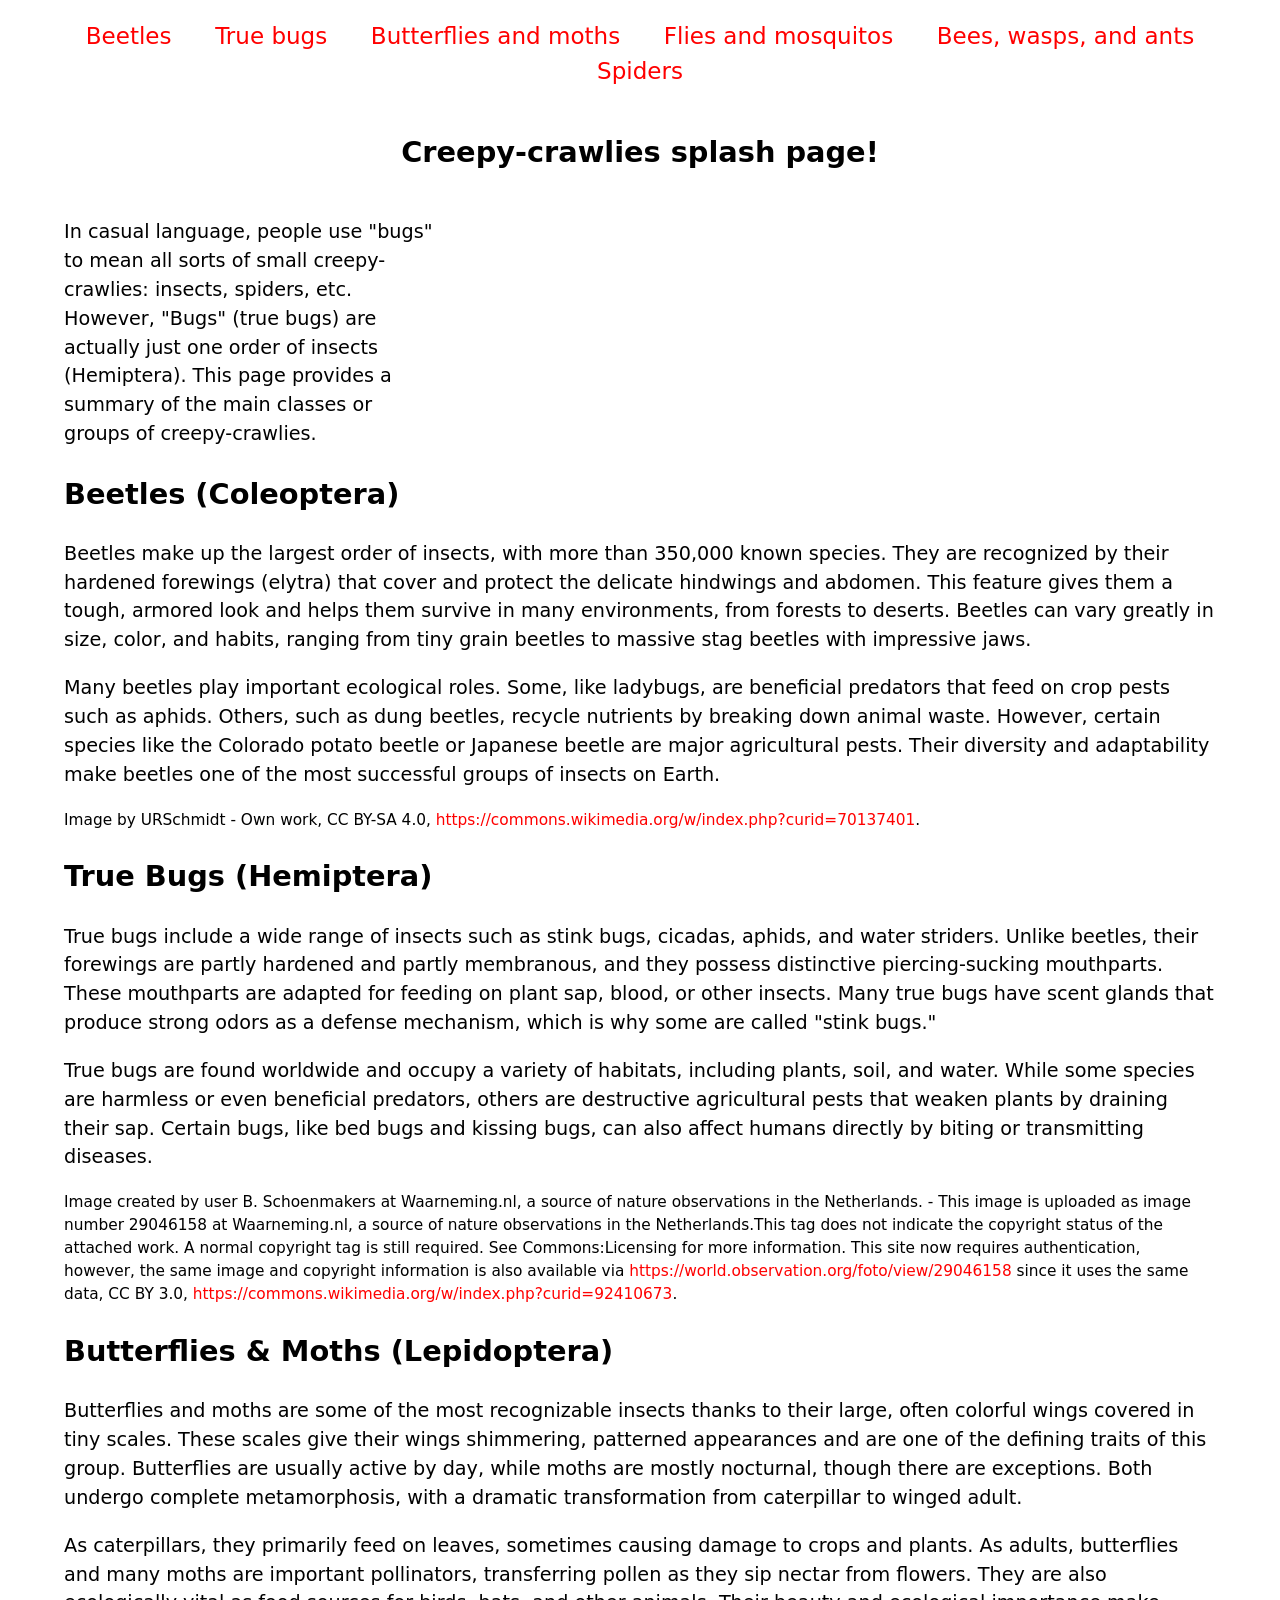
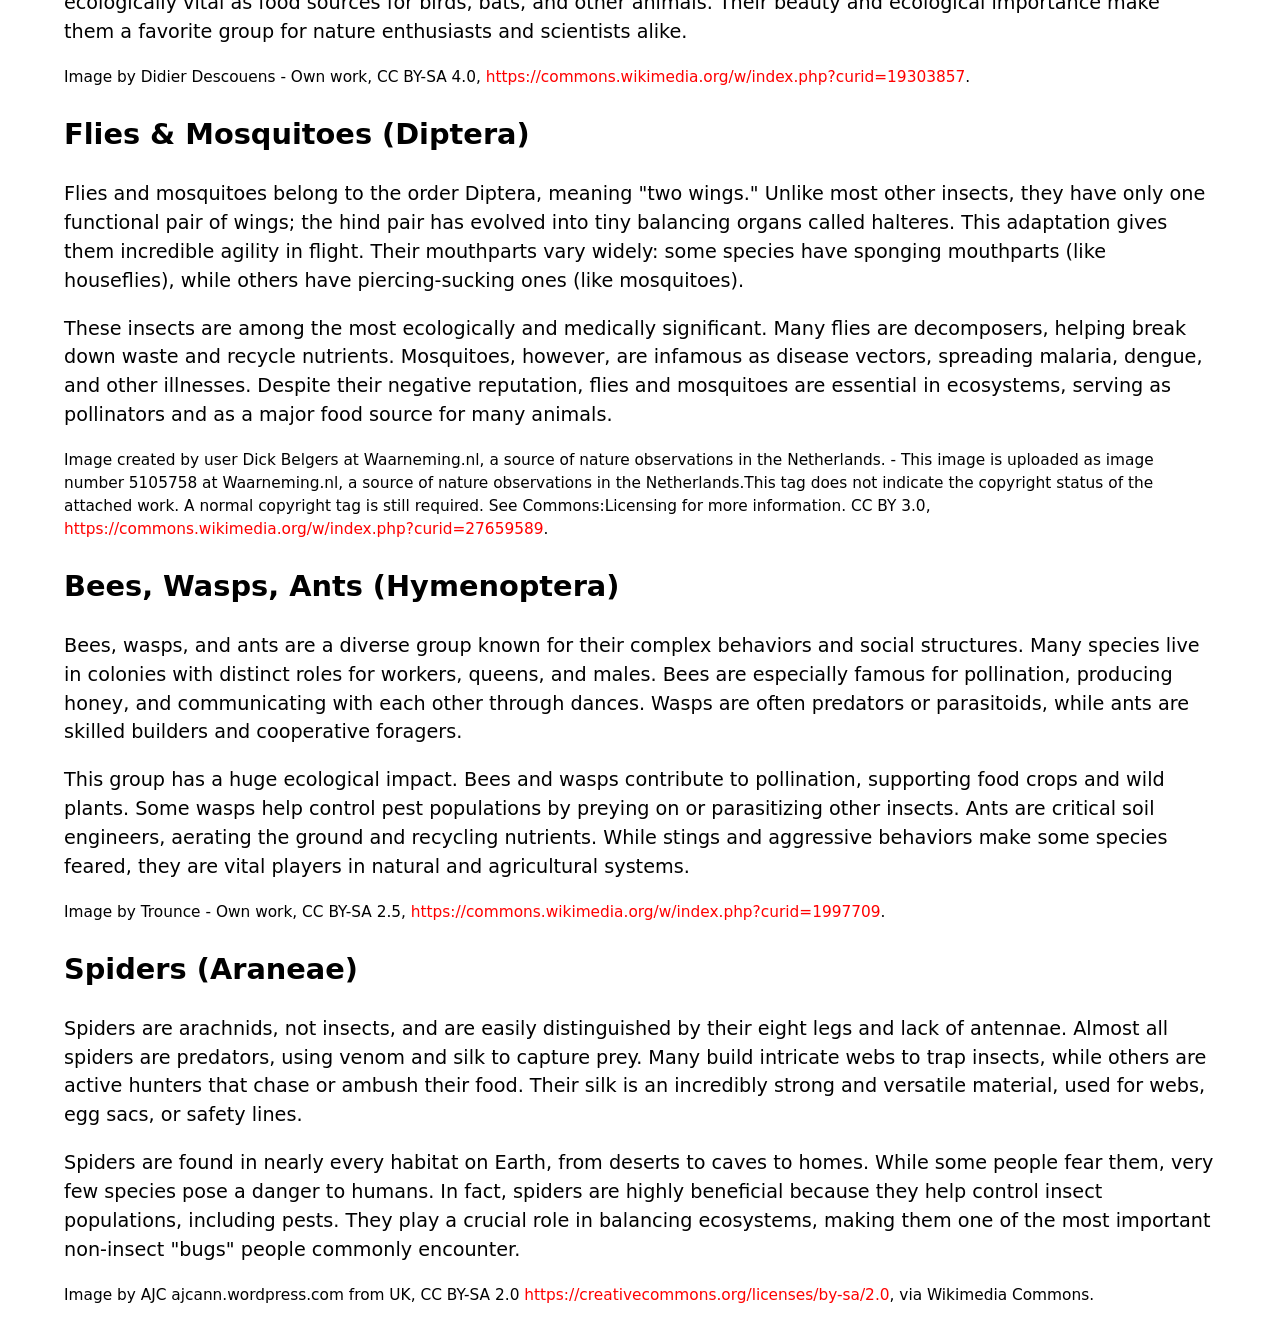
==== Assignment 2/index.html @ 4f1155ea "1st commit for assignment 2 initial copy of content from mdn" ====
<!doctype html>
<html lang="en">
  <head>
    <meta charset="utf-8" />
    <title>Creepy crawlies!</title>
    <link href="style.css" rel="stylesheet" />
  </head>
  <body>
    <header>
      <nav>
        <ul>
          <li><a href="#beetles">Beetles</a></li>
          <li><a href="#true_bugs">True bugs</a></li>
          <li><a href="#butterflies_moths">Butterflies and moths</a></li>
          <li><a href="#flies_mosquitos">Flies and mosquitos</a></li>
          <li><a href="#bees_wasps_ants">Bees, wasps, and ants</a></li>
          <li><a href="#spiders">Spiders</a></li>
        </ul>
      </nav>
      <section>
        <h1>Creepy-crawlies splash page!</h1>

        <p>
          In casual language, people use "bugs" to mean all sorts of small
          creepy-crawlies: insects, spiders, etc. However, "Bugs" (true bugs)
          are actually just one order of insects (Hemiptera). This page
          provides a summary of the main classes or groups of
          creepy-crawlies.
        </p>
      </section>
    </header>
    <main>
      <section id="beetles">
        <h2>Beetles (Coleoptera)</h2>

        <p>
          Beetles make up the largest order of insects, with more than
          350,000 known species. They are recognized by their hardened
          forewings (elytra) that cover and protect the delicate hindwings
          and abdomen. This feature gives them a tough, armored look and
          helps them survive in many environments, from forests to deserts.
          Beetles can vary greatly in size, color, and habits, ranging from
          tiny grain beetles to massive stag beetles with impressive jaws.
        </p>
        <p>
          Many beetles play important ecological roles. Some, like ladybugs,
          are beneficial predators that feed on crop pests such as aphids.
          Others, such as dung beetles, recycle nutrients by breaking down
          animal waste. However, certain species like the Colorado potato
          beetle or Japanese beetle are major agricultural pests. Their
          diversity and adaptability make beetles one of the most successful
          groups of insects on Earth.
        </p>

        <p class="copyright">
          Image by URSchmidt - Own work, CC BY-SA 4.0,
          <a href="https://commons.wikimedia.org/w/index.php?curid=70137401"
            >https://commons.wikimedia.org/w/index.php?curid=70137401</a
          >.
        </p>
      </section>
      <section id="true_bugs">
        <h2>True Bugs (Hemiptera)</h2>

        <p>
          True bugs include a wide range of insects such as stink bugs,
          cicadas, aphids, and water striders. Unlike beetles, their
          forewings are partly hardened and partly membranous, and they
          possess distinctive piercing-sucking mouthparts. These mouthparts
          are adapted for feeding on plant sap, blood, or other insects. Many
          true bugs have scent glands that produce strong odors as a defense
          mechanism, which is why some are called "stink bugs."
        </p>

        <p>
          True bugs are found worldwide and occupy a variety of habitats,
          including plants, soil, and water. While some species are harmless
          or even beneficial predators, others are destructive agricultural
          pests that weaken plants by draining their sap. Certain bugs, like
          bed bugs and kissing bugs, can also affect humans directly by
          biting or transmitting diseases.
        </p>

        <p class="copyright">
          Image created by user B. Schoenmakers at Waarneming.nl, a source of
          nature observations in the Netherlands. - This image is uploaded as
          image number 29046158 at Waarneming.nl, a source of nature
          observations in the Netherlands.This tag does not indicate the
          copyright status of the attached work. A normal copyright tag is
          still required. See Commons:Licensing for more information. This
          site now requires authentication, however, the same image and
          copyright information is also available via
          <a href="https://world.observation.org/foto/view/29046158"
            >https://world.observation.org/foto/view/29046158</a
          >
          since it uses the same data, CC BY 3.0,
          <a href="https://commons.wikimedia.org/w/index.php?curid=92410673"
            >https://commons.wikimedia.org/w/index.php?curid=92410673</a
          >.
        </p>
      </section>
      <section id="butterflies_moths">
        <h2>Butterflies & Moths (Lepidoptera)</h2>

        <p>
          Butterflies and moths are some of the most recognizable insects
          thanks to their large, often colorful wings covered in tiny scales.
          These scales give their wings shimmering, patterned appearances and
          are one of the defining traits of this group. Butterflies are
          usually active by day, while moths are mostly nocturnal, though
          there are exceptions. Both undergo complete metamorphosis, with a
          dramatic transformation from caterpillar to winged adult.
        </p>

        <p>
          As caterpillars, they primarily feed on leaves, sometimes causing
          damage to crops and plants. As adults, butterflies and many moths
          are important pollinators, transferring pollen as they sip nectar
          from flowers. They are also ecologically vital as food sources for
          birds, bats, and other animals. Their beauty and ecological
          importance make them a favorite group for nature enthusiasts and
          scientists alike.
        </p>

        <p class="copyright">
          Image by Didier Descouens - Own work, CC BY-SA 4.0,
          <a href="https://commons.wikimedia.org/w/index.php?curid=19303857"
            >https://commons.wikimedia.org/w/index.php?curid=19303857</a
          >.
        </p>
      </section>
      <section id="flies_mosquitos">
        <h2>Flies & Mosquitoes (Diptera)</h2>

        <p>
          Flies and mosquitoes belong to the order Diptera, meaning "two
          wings." Unlike most other insects, they have only one functional
          pair of wings; the hind pair has evolved into tiny balancing organs
          called halteres. This adaptation gives them incredible agility in
          flight. Their mouthparts vary widely: some species have sponging
          mouthparts (like houseflies), while others have piercing-sucking
          ones (like mosquitoes).
        </p>

        <p>
          These insects are among the most ecologically and medically
          significant. Many flies are decomposers, helping break down waste
          and recycle nutrients. Mosquitoes, however, are infamous as disease
          vectors, spreading malaria, dengue, and other illnesses. Despite
          their negative reputation, flies and mosquitoes are essential in
          ecosystems, serving as pollinators and as a major food source for
          many animals.
        </p>

        <p class="copyright">
          Image created by user Dick Belgers at Waarneming.nl, a source of
          nature observations in the Netherlands. - This image is uploaded as
          image number 5105758 at Waarneming.nl, a source of nature
          observations in the Netherlands.This tag does not indicate the
          copyright status of the attached work. A normal copyright tag is
          still required. See Commons:Licensing for more information. CC BY
          3.0,
          <a href="https://commons.wikimedia.org/w/index.php?curid=27659589"
            >https://commons.wikimedia.org/w/index.php?curid=27659589</a
          >.
        </p>
      </section>
      <section id="bees_wasps_ants">
        <h2>Bees, Wasps, Ants (Hymenoptera)</h2>

        <p>
          Bees, wasps, and ants are a diverse group known for their complex
          behaviors and social structures. Many species live in colonies with
          distinct roles for workers, queens, and males. Bees are especially
          famous for pollination, producing honey, and communicating with
          each other through dances. Wasps are often predators or
          parasitoids, while ants are skilled builders and cooperative
          foragers.
        </p>

        <p>
          This group has a huge ecological impact. Bees and wasps contribute
          to pollination, supporting food crops and wild plants. Some wasps
          help control pest populations by preying on or parasitizing other
          insects. Ants are critical soil engineers, aerating the ground and
          recycling nutrients. While stings and aggressive behaviors make
          some species feared, they are vital players in natural and
          agricultural systems.
        </p>

        <p class="copyright">
          Image by Trounce - Own work, CC BY-SA 2.5,
          <a href="https://commons.wikimedia.org/w/index.php?curid=1997709"
            >https://commons.wikimedia.org/w/index.php?curid=1997709</a
          >.
        </p>
      </section>
      <section id="spiders">
        <h2>Spiders (Araneae)</h2>

        <p>
          Spiders are arachnids, not insects, and are easily distinguished by
          their eight legs and lack of antennae. Almost all spiders are
          predators, using venom and silk to capture prey. Many build
          intricate webs to trap insects, while others are active hunters
          that chase or ambush their food. Their silk is an incredibly strong
          and versatile material, used for webs, egg sacs, or safety lines.
        </p>

        <p>
          Spiders are found in nearly every habitat on Earth, from deserts to
          caves to homes. While some people fear them, very few species pose
          a danger to humans. In fact, spiders are highly beneficial because
          they help control insect populations, including pests. They play a
          crucial role in balancing ecosystems, making them one of the most
          important non-insect "bugs" people commonly encounter.
        </p>

        <p class="copyright">
          Image by AJC ajcann.wordpress.com from UK, CC BY-SA 2.0
          <a href="https://creativecommons.org/licenses/by-sa/2.0"
            >https://creativecommons.org/licenses/by-sa/2.0</a
          >, via Wikimedia Commons.
        </p>
      </section>
    </main>
  </body>
</html>
---- Assignment 2/style.css ----
/* type */

body {
  font: 1.2em / 1.5 system-ui;
  margin: 0 auto;
  width: 90%;
  min-width: 800px;
  max-width: 1200px;
}

h1 {
  text-align: center;
}

.copyright {
  font-size: 0.8em;
}

/* nav menu */

ul {
  padding: 0;
  list-style-type: none;
  text-align: center;
  display: flex;
  flex-flow: row wrap;
  justify-content: center;
  align-items: center;
}

li {
  flex: auto;
}

nav a {
  font-size: 1.2em;
  padding: 0 20px;
}

/* General link styles */

a {
  text-decoration: none;
  color: red;
}

a:hover,
a:focus {
  text-decoration: underline;
}

/* header section layout */

header section {
  display: grid;
  grid-template-areas:
    "heading heading"
    "text video"
    "text video";
  grid-template-columns: 1fr 2fr;
  gap: 20px;
}

h1 {
  grid-area: heading;
}

header p {
  grid-area: text;
  margin: 0;
}

video {
  grid-area: video;
  width: 100%;
  border: 1px solid black;
}

/* image floats */

figure {
  float: right;
  margin-left: 20px;
  padding: 20px;
  background: orange;
  border: 1px solid black;
}

figcaption {
  font-size: 0.6em;
}
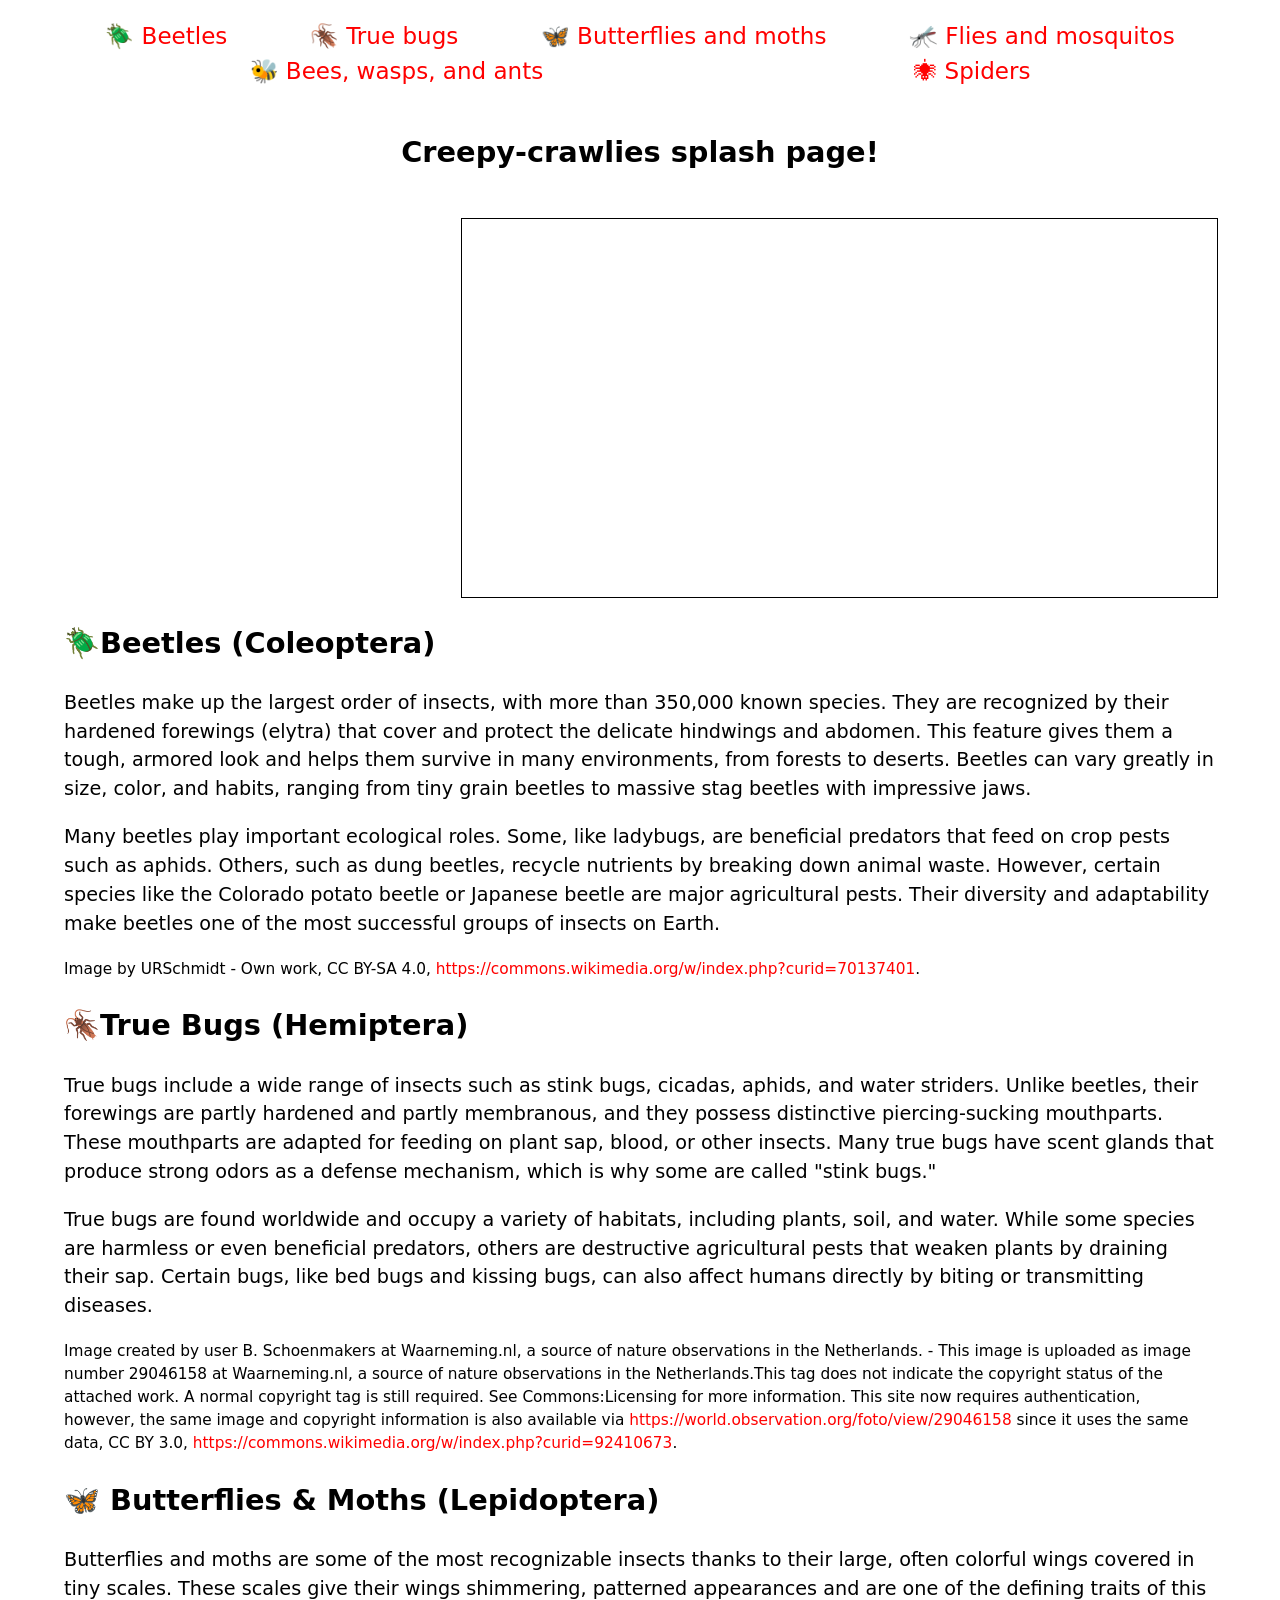
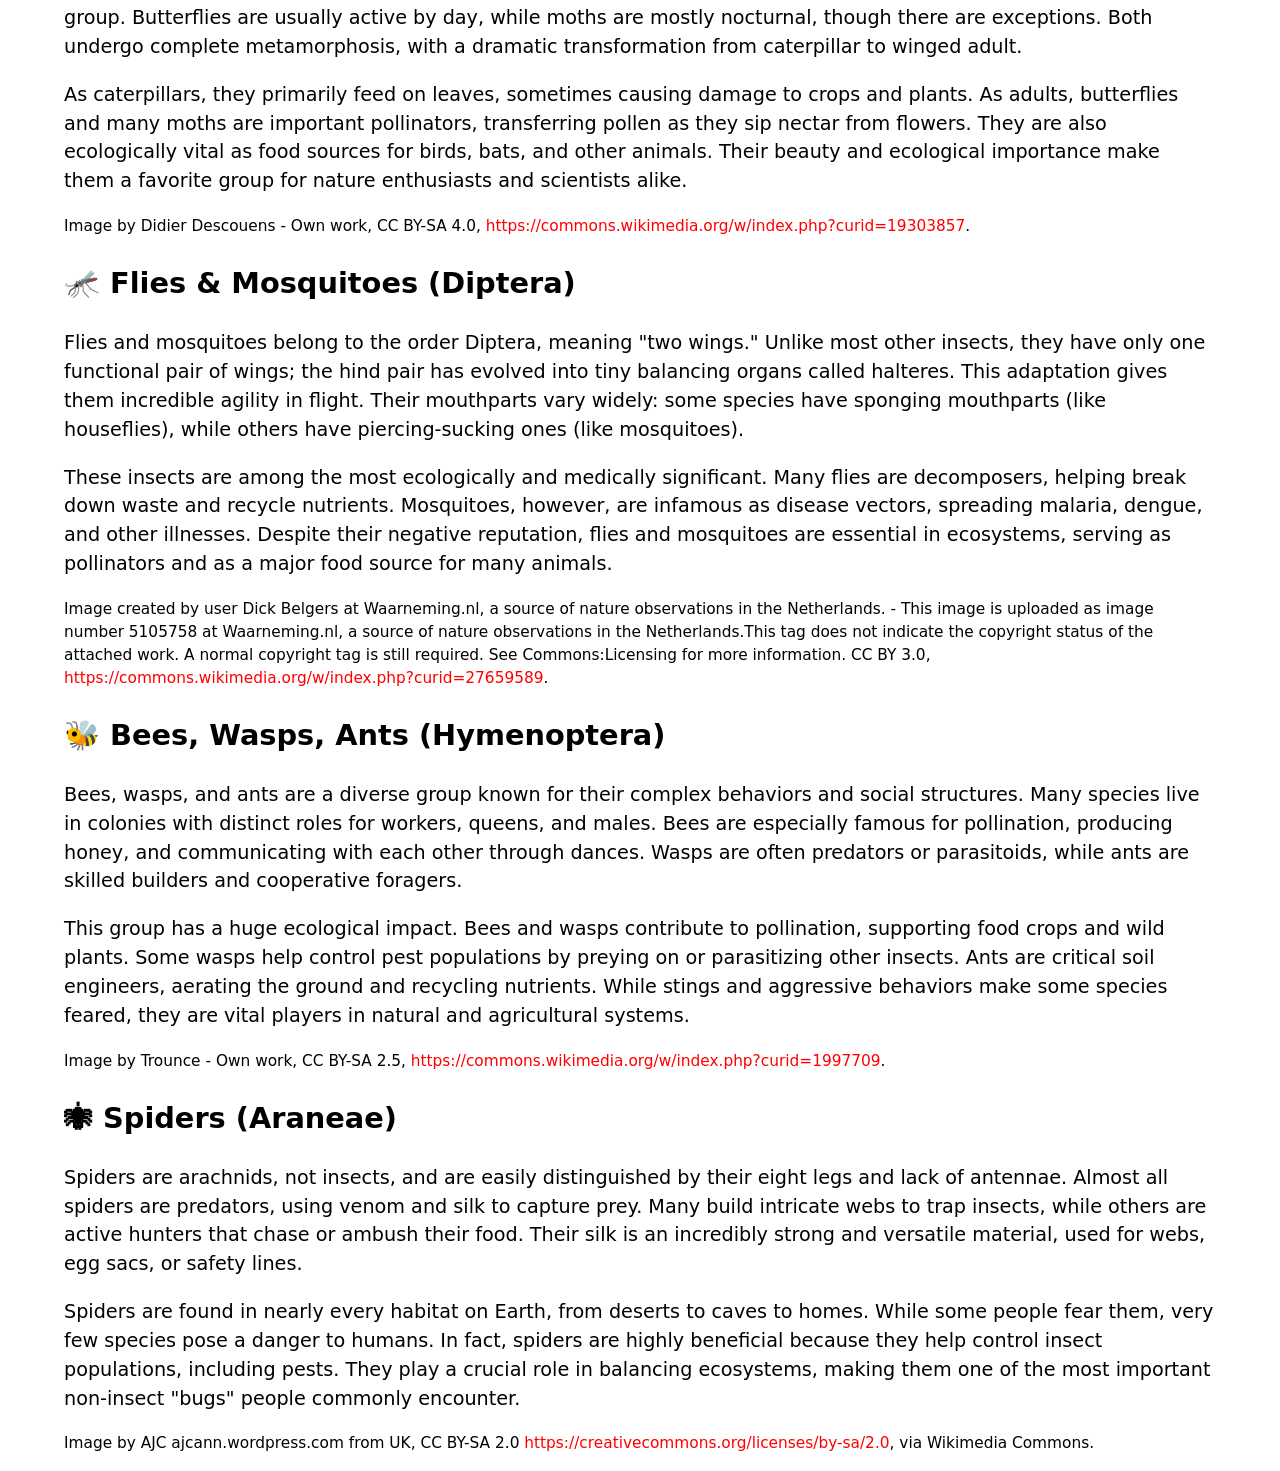
==== commit ce55ec8c: "Assign 2 p1 commit 3 Adding insect symbols on section titles" ====
--- a/Assignment 2/index.html
+++ b/Assignment 2/index.html
@@ -1,3 +1,12 @@
+<!---
+Name: Mark Mutebi
+File: Assignment 2 part 1
+Date: 2026-10-08
+Description: This is the HTML file for the "Creepy crawlies!" webpage, which provides information about various groups 
+of insects and arachnids. The page includes sections on beetles, true bugs, butterflies and moths, flies and mosquitoes, bees,
+wasps, ants, and spiders. Each section contains a brief description of the group, their characteristics, ecological roles, 
+and copyright information for images used.
+-->
 <!doctype html>
 <html lang="en">
   <head>
@@ -9,16 +18,23 @@
     <header>
       <nav>
         <ul>
-          <li><a href="#beetles">Beetles</a></li>
-          <li><a href="#true_bugs">True bugs</a></li>
-          <li><a href="#butterflies_moths">Butterflies and moths</a></li>
-          <li><a href="#flies_mosquitos">Flies and mosquitos</a></li>
-          <li><a href="#bees_wasps_ants">Bees, wasps, and ants</a></li>
-          <li><a href="#spiders">Spiders</a></li>
+          <li><a href="#beetles">🪲 Beetles</a></li>
+          <li><a href="#true_bugs">🪳 True bugs</a></li>
+          <li><a href="#butterflies_moths">🦋 Butterflies and moths</a></li>
+          <li><a href="#flies_mosquitos">🦟 Flies and mosquitos</a></li>
+          <li><a href="#bees_wasps_ants">🐝 Bees, wasps, and ants</a></li>
+          <li><a href="#spiders">🕷 Spiders</a></li>
         </ul>
       </nav>
       <section>
         <h1>Creepy-crawlies splash page!</h1>
+
+        <video 
+        src="https://mdn.github.io/shared-assets/videos/learn/bug_video_640.mp4
+        autoplay
+        loop
+        muted
+        preload="auto"</video>
 
         <p>
           In casual language, people use "bugs" to mean all sorts of small
@@ -31,7 +47,7 @@
     </header>
     <main>
       <section id="beetles">
-        <h2>Beetles (Coleoptera)</h2>
+        <h2>🪲Beetles (Coleoptera)</h2>
 
         <p>
           Beetles make up the largest order of insects, with more than
@@ -59,8 +75,9 @@
           >.
         </p>
       </section>
+      
       <section id="true_bugs">
-        <h2>True Bugs (Hemiptera)</h2>
+        <h2>🪳True Bugs (Hemiptera)</h2>
 
         <p>
           True bugs include a wide range of insects such as stink bugs,
@@ -99,8 +116,9 @@
           >.
         </p>
       </section>
+      
       <section id="butterflies_moths">
-        <h2>Butterflies & Moths (Lepidoptera)</h2>
+        <h2>🦋 Butterflies & Moths (Lepidoptera)</h2>
 
         <p>
           Butterflies and moths are some of the most recognizable insects
@@ -129,8 +147,9 @@
           >.
         </p>
       </section>
+      
       <section id="flies_mosquitos">
-        <h2>Flies & Mosquitoes (Diptera)</h2>
+        <h2>🦟 Flies & Mosquitoes (Diptera)</h2>
 
         <p>
           Flies and mosquitoes belong to the order Diptera, meaning "two
@@ -165,8 +184,9 @@
           >.
         </p>
       </section>
+      
       <section id="bees_wasps_ants">
-        <h2>Bees, Wasps, Ants (Hymenoptera)</h2>
+        <h2>🐝 Bees, Wasps, Ants (Hymenoptera)</h2>
 
         <p>
           Bees, wasps, and ants are a diverse group known for their complex
@@ -195,8 +215,9 @@
           >.
         </p>
       </section>
+      
       <section id="spiders">
-        <h2>Spiders (Araneae)</h2>
+        <h2>🕷 Spiders (Araneae)</h2>
 
         <p>
           Spiders are arachnids, not insects, and are easily distinguished by
